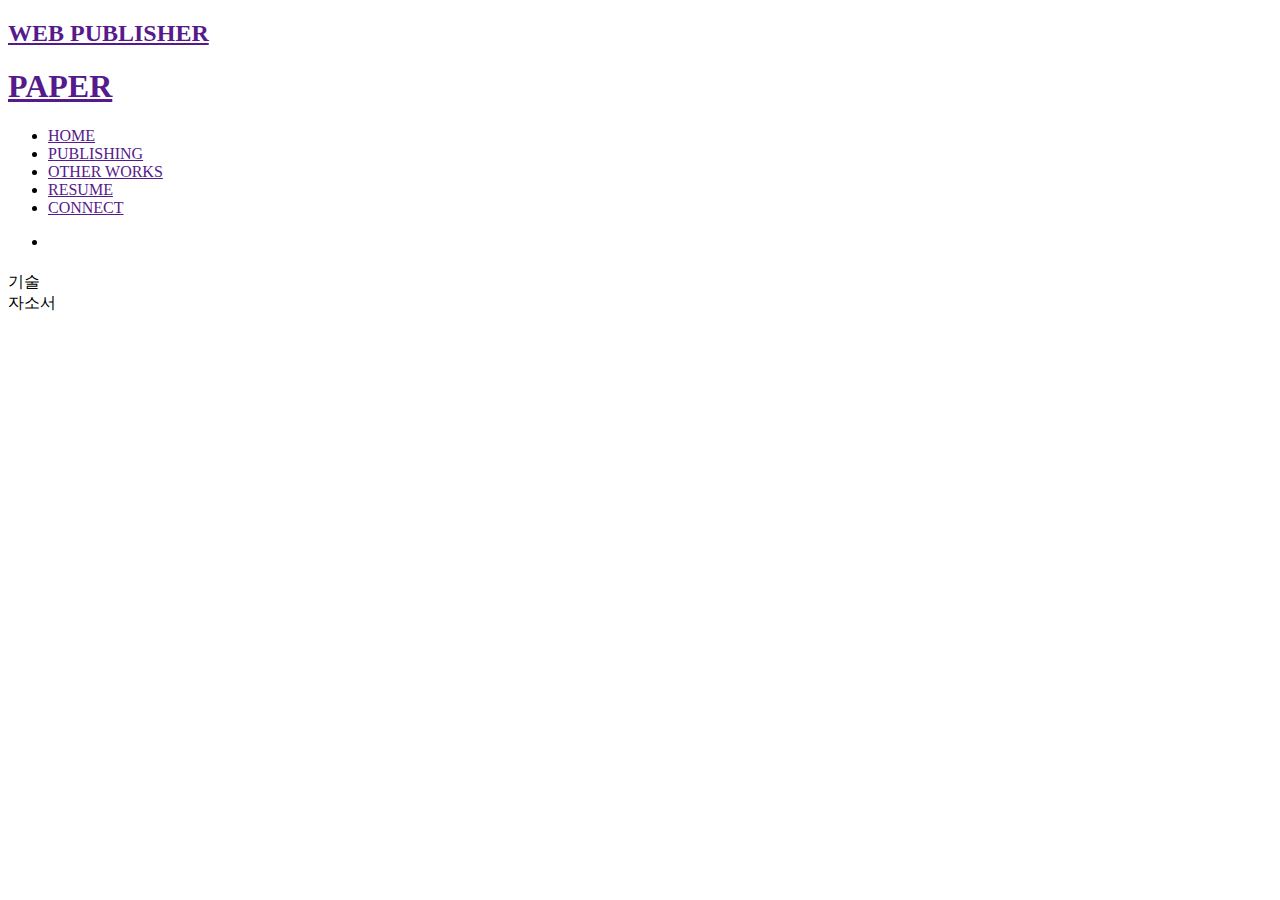
==== index.html @ 85d48df9 "s" ====
<!DOCTYPE html>
<html lang="kr">
<head>
    <meta charset="UTF-8">
    <title>Document</title>
</head>
<body>
    <header>
       <a href="">
           <h2>WEB PUBLISHER</h2>
           <h1>PAPER</h1>
       </a>
        <ul>
            <li><a href="">HOME</a></li>
            <li><a href="">PUBLISHING</a></li>
            <li><a href="">OTHER WORKS</a></li>
            <li><a href="">RESUME</a></li>
            <li><a href="">CONNECT</a></li>
        </ul>
    </header>
    <section>
        <div>
            <ul>
                <li><a href=""></a></li>
            </ul>
        </div>
        <h3></h3>
        <h4></h4>
        <div>
            기술
        </div>
        <div>
            자소서
        </div>
    </section>
    <footer>
        
    </footer>
</body>
</html>
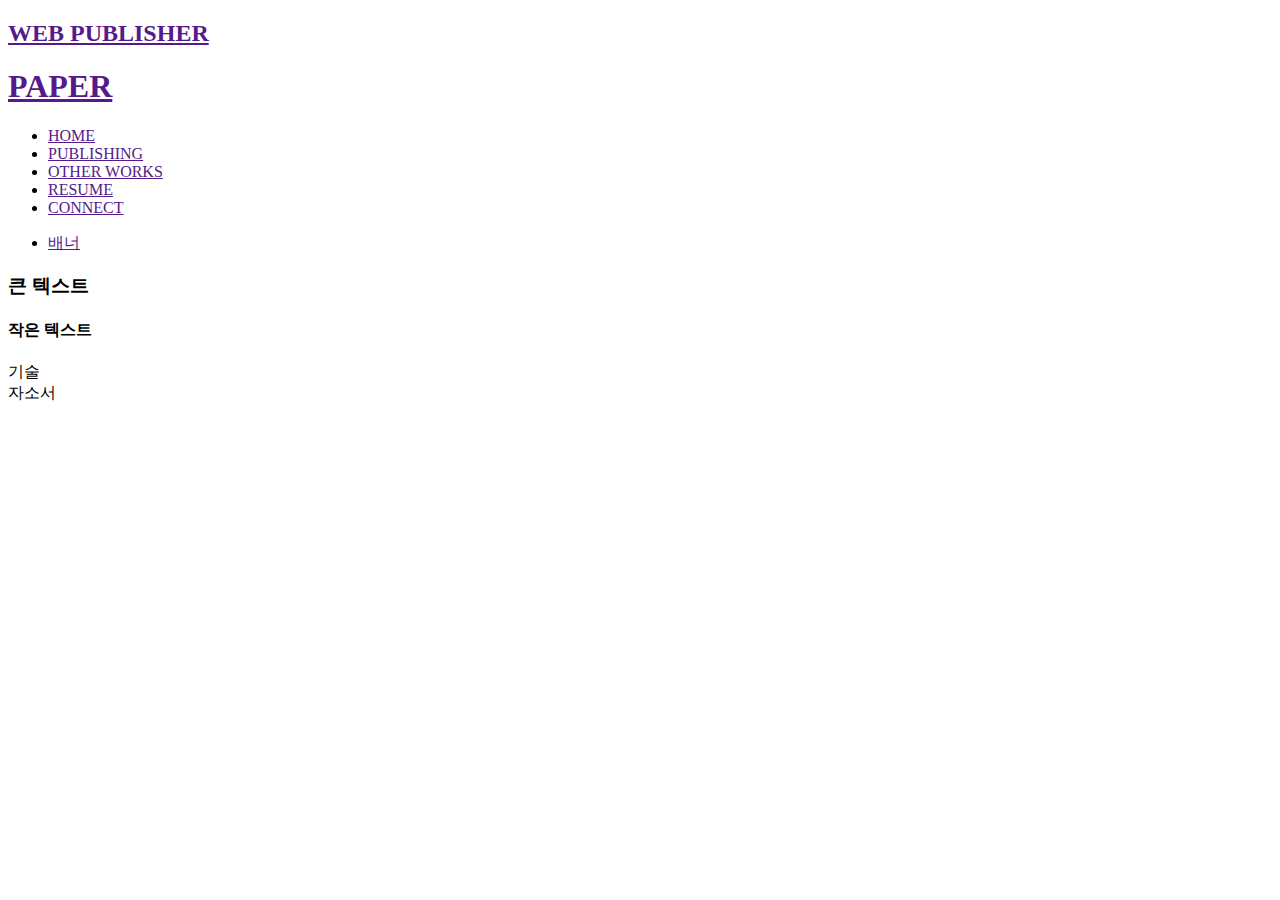
==== commit fb472695: "s" ====
--- a/index.html
+++ b/index.html
@@ -3,38 +3,30 @@
 <head>
     <meta charset="UTF-8">
     <title>Document</title>
+    <script src="/js/includeHTML.js"></script>
 </head>
 <body>
-    <header>
-       <a href="">
-           <h2>WEB PUBLISHER</h2>
-           <h1>PAPER</h1>
-       </a>
-        <ul>
-            <li><a href="">HOME</a></li>
-            <li><a href="">PUBLISHING</a></li>
-            <li><a href="">OTHER WORKS</a></li>
-            <li><a href="">RESUME</a></li>
-            <li><a href="">CONNECT</a></li>
-        </ul>
-    </header>
-    <section>
-        <div>
-            <ul>
-                <li><a href=""></a></li>
-            </ul>
-        </div>
-        <h3></h3>
-        <h4></h4>
-        <div>
-            기술
-        </div>
-        <div>
-            자소서
-        </div>
-    </section>
-    <footer>
-        
-    </footer>
+    <div>
+       <header include-html="/header.html"></header>
+        <section>
+            <div>
+                <ul>
+                    <li><a href="">배너</a></li>
+                </ul>
+            </div>
+            <h3>큰 텍스트</h3>
+            <h4>작은 텍스트</h4>
+            <div>
+                기술
+            </div>
+            <div>
+                자소서
+            </div>
+        </section>
+        <footer include-html="/footer.html"></footer>
+    </div>
 </body>
+<script>
+    includeHTML();
+</script>
 </html>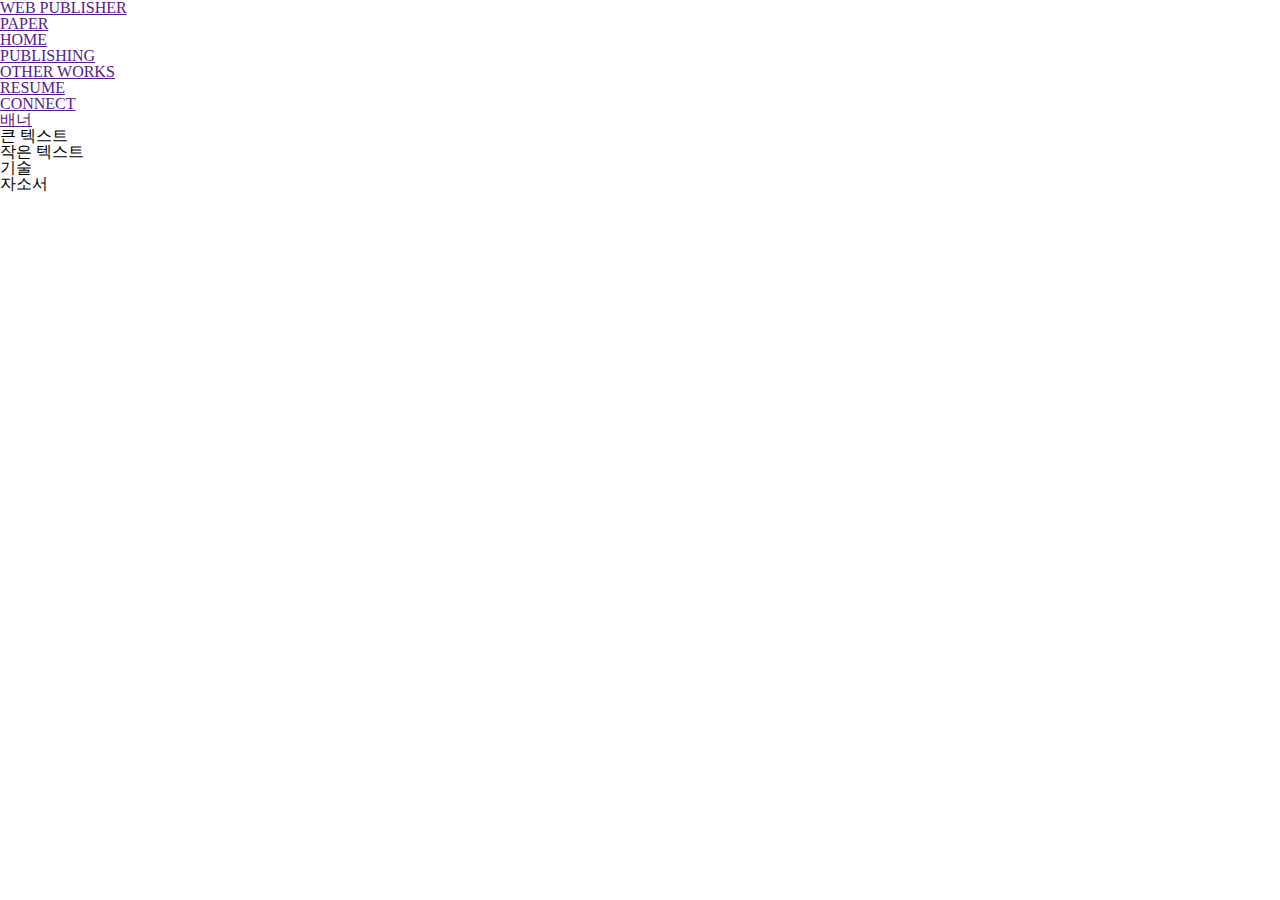
==== commit 8bf4b037: "s" ====
--- a/index.html
+++ b/index.html
@@ -4,6 +4,7 @@
     <meta charset="UTF-8">
     <title>Document</title>
     <script src="/js/includeHTML.js"></script>
+    <link rel="stylesheet" href="/css/reset.css" />
 </head>
 <body>
     <div>
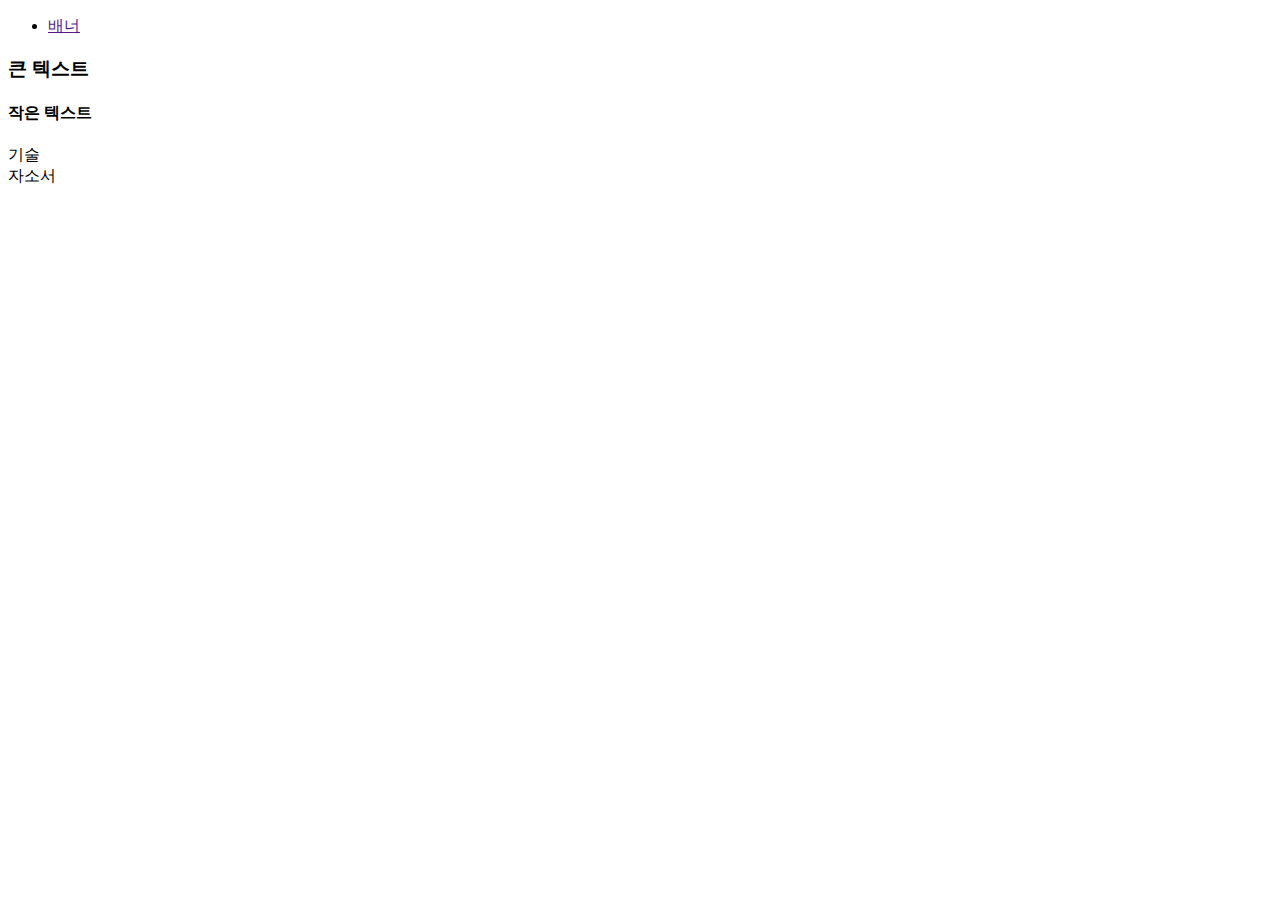
==== commit e423882c: "s" ====
--- a/index.html
+++ b/index.html
@@ -3,12 +3,12 @@
 <head>
     <meta charset="UTF-8">
     <title>Document</title>
-    <script src="/js/includeHTML.js"></script>
-    <link rel="stylesheet" href="/css/reset.css" />
+    <script src="/paper/js/includeHTML.js"></script>
+    <link rel="stylesheet" href="/paper/css/reset.css" />
 </head>
 <body>
     <div>
-       <header include-html="/header.html"></header>
+       <header include-html="/paper/header.html"></header>
         <section>
             <div>
                 <ul>
@@ -24,7 +24,7 @@
                 자소서
             </div>
         </section>
-        <footer include-html="/footer.html"></footer>
+        <footer include-html="/paper/footer.html"></footer>
     </div>
 </body>
 <script>
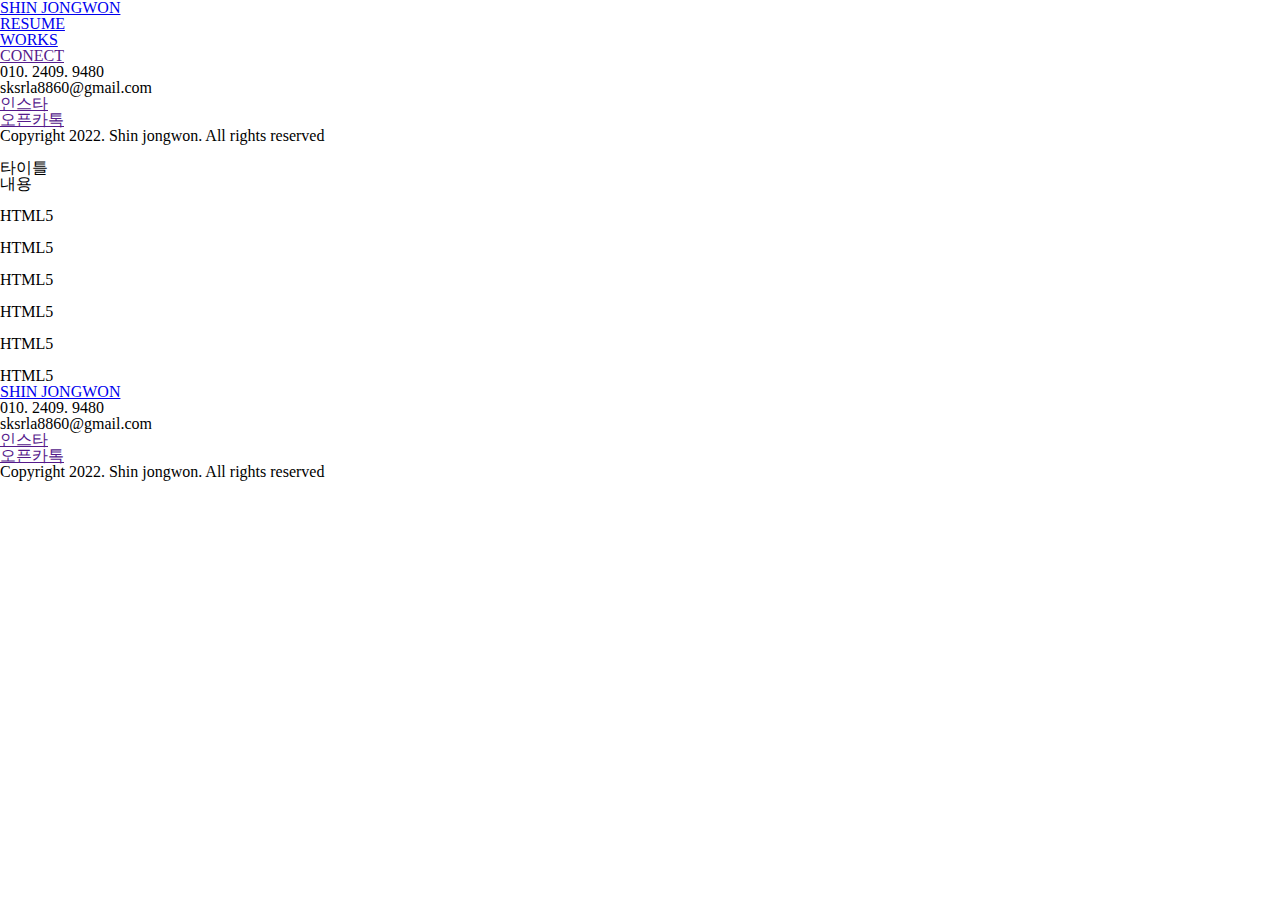
==== commit eb12054e: "Add files via upload" ====
--- a/index.html
+++ b/index.html
@@ -1,33 +1,79 @@
-<!DOCTYPE html>
-<html lang="kr">
-<head>
-    <meta charset="UTF-8">
-    <title>Document</title>
-    <script src="/paper/js/includeHTML.js"></script>
-    <link rel="stylesheet" href="/paper/css/reset.css" />
-</head>
-<body>
-    <div>
-       <header include-html="/paper/header.html"></header>
-        <section>
-            <div>
-                <ul>
-                    <li><a href="">배너</a></li>
-                </ul>
-            </div>
-            <h3>큰 텍스트</h3>
-            <h4>작은 텍스트</h4>
-            <div>
-                기술
-            </div>
-            <div>
-                자소서
-            </div>
-        </section>
-        <footer include-html="/paper/footer.html"></footer>
-    </div>
-</body>
-<script>
-    includeHTML();
-</script>
+<!DOCTYPE html>
+<html lang="en">
+<head>
+    <meta charset="UTF-8">
+    <title>기회/디자인 UXUI/프론트엔드</title>
+    <link rel="stylesheet" href="./css/reset.css" />
+    <link rel="stylesheet" href="./css/normalize.css" />
+    <link rel="stylesheet" href="./css/header.css" />
+    <link rel="stylesheet" href="./css/main.css" />
+</head>
+<body>
+    <div class="wrap clearfix">
+        <header>
+            <div class="headerT">
+               <h1><a href="./index.html">SHIN JONGWON</a></h1>
+               <ul>
+                   <li class="on"><h2><a href="./index.html">RESUME</a></h2></li>
+                   <li><h2><a href="./works.html">WORKS</a></h2></li>
+                   <li><h2><a href="">CONECT</a></h2></li>
+               </ul>
+            </div>
+            <div class="headerB">
+                <h5>010. 2409. 9480</h5>
+                <h5>sksrla8860@gmail.com</h5>
+                <ul class="clearfix">
+                    <li><a href="">인스타</a></li>
+                    <li><a href="">오픈카톡</a></li>
+                </ul>
+                <p>Copyright 2022. Shin jongwon. All rights reserved </p>
+            </div>
+        </header>
+        <section>
+            <div class="clearfix resumeBox">
+                <div class="fl resumeImg"><img src="" alt=""></div>
+                <div class="fl resumeText">
+                   <h3>타이틀</h3>
+                    <p>내용</p>
+                </div>
+            </div>
+            <ul class="clearfix">
+                <li>
+                    <div><img src="./image/html.svg" alt=""></div>
+                    <h4>HTML5</h4>
+                </li>
+                <li>
+                    <div><img src="./image/html.svg" alt=""></div>
+                    <h4>HTML5</h4>
+                </li>
+                <li>
+                    <div><img src="./image/html.svg" alt=""></div>
+                    <h4>HTML5</h4>
+                </li>
+                <li>
+                    <div><img src="./image/html.svg" alt=""></div>
+                    <h4>HTML5</h4>
+                </li>
+                <li>
+                    <div><img src="./image/html.svg" alt=""></div>
+                    <h4>HTML5</h4>
+                </li>
+                <li>
+                    <div><img src="./image/html.svg" alt=""></div>
+                    <h4>HTML5</h4>
+                </li>
+            </ul>
+        </section>
+        <footer>
+           <h4><a href="/">SHIN JONGWON</a></h4>
+            <h5>010. 2409. 9480</h5>
+            <h5>sksrla8860@gmail.com</h5>
+            <ul class="clearfix">
+                <li><a href="">인스타</a></li>
+                <li><a href="">오픈카톡</a></li>
+            </ul>
+            <p>Copyright 2022. Shin jongwon. All rights reserved </p>
+        </footer>
+    </div>
+</body>
 </html>--- a/css/header.css
+++ b/css/header.css
@@ -0,0 +1,13 @@
+header{}
+header > div{}
+header > ul{}
+
+@media all and (max-width: 480px){
+    
+}
+@media all and (max-width: 768px){
+    
+}
+@media all and (max-width: 1280px){
+    
+}--- a/css/main.css
+++ b/css/main.css
@@ -0,0 +1,11 @@
+
+
+@media all and (max-width: 480px){
+    
+}
+@media all and (max-width: 768px){
+    
+}
+@media all and (max-width: 1280px){
+    
+}